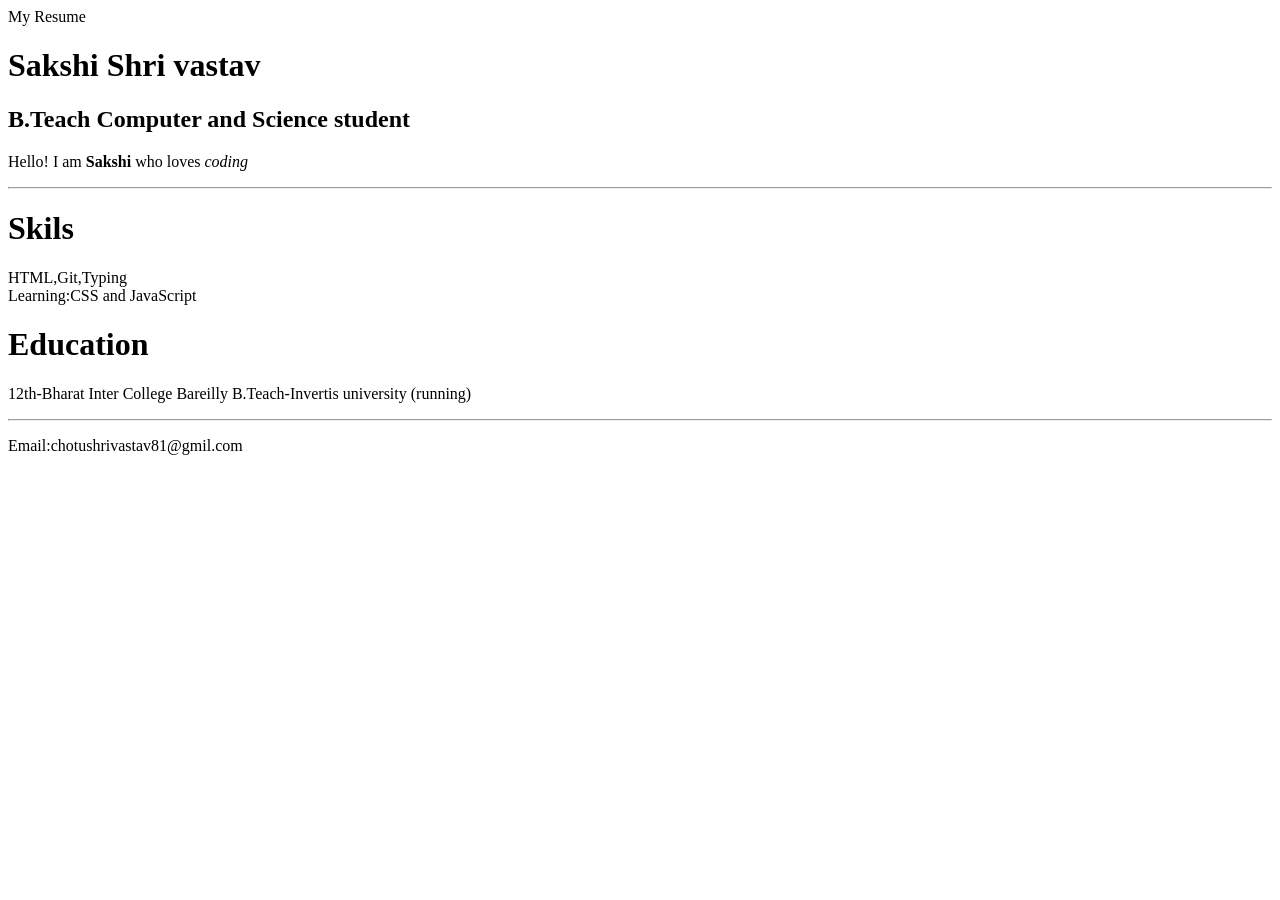
==== Resume Page/week 3.html @ 0356be5d "update2" ====
<!DOCTYPE html>
<html>
    <head>
         <liile>My Resume</liile>
    </head>
    <body>

        <h1>Sakshi Shri vastav</h1>

        <h2>B.Teach Computer and Science student</h2>

        <p>Hello! I  am <b>Sakshi</b> who loves <i>coding</i>

        <hr>

        <h1>Skils</h1>
        <p>
            HTML,Git,Typing <br> Learning:CSS and JavaScript
            <p>

                <h1>Education</h1>
                <p>
                    12th-Bharat Inter College Bareilly
                    B.Teach-Invertis university
                    (running)
                    </p>

                    <hr>

                    <p>Email:chotushrivastav81@gmil.com </p>
                    
                    </body>
                </head>
                
            
             

            
            </Script>
        </p>

    </body>
</html>
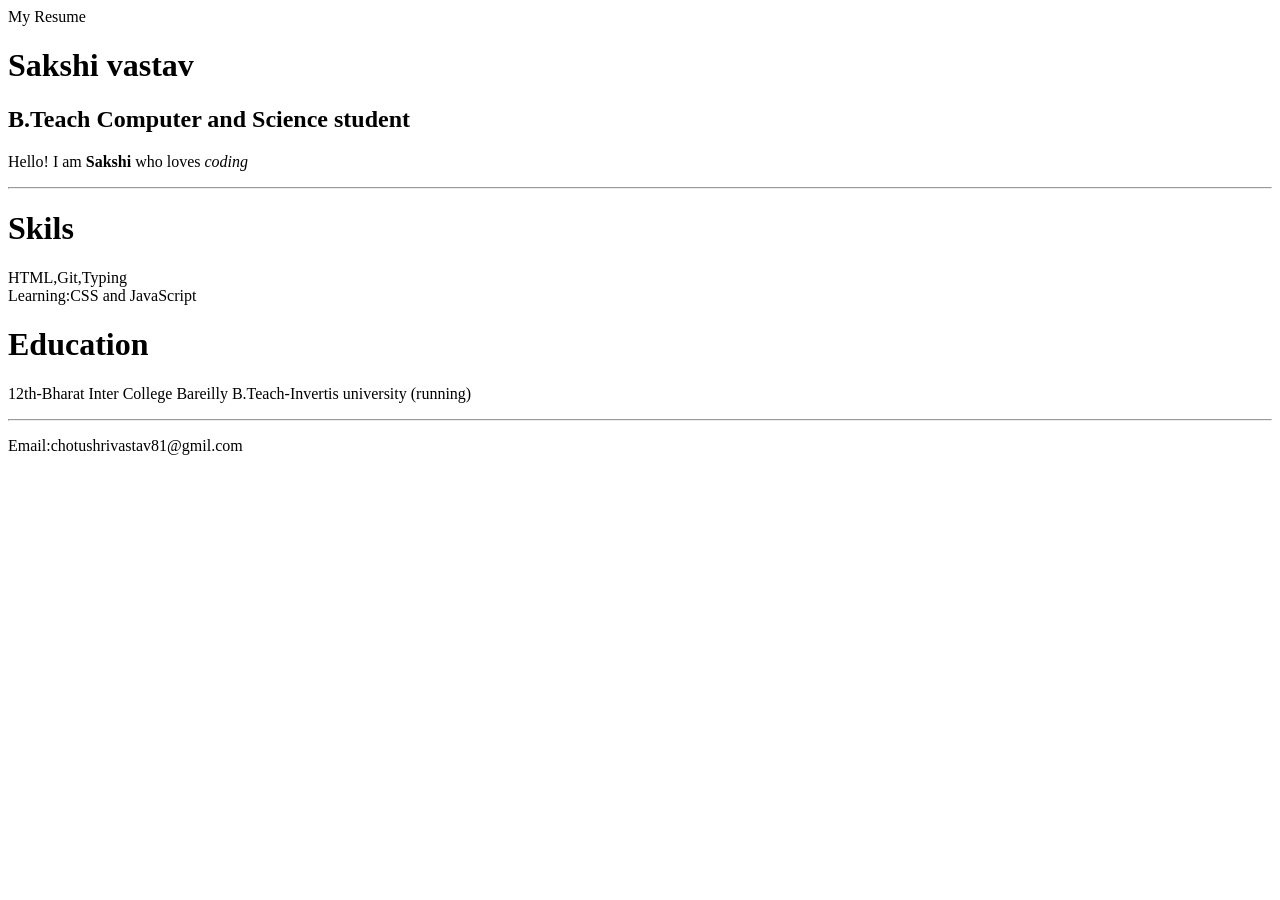
==== commit 73107a80: "update2" ====
--- a/Resume Page/week 3.html
+++ b/Resume Page/week 3.html
@@ -5,7 +5,7 @@
     </head>
     <body>
 
-        <h1>Sakshi Shri vastav</h1>
+        <h1>Sakshi  vastav</h1>
 
         <h2>B.Teach Computer and Science student</h2>
 
